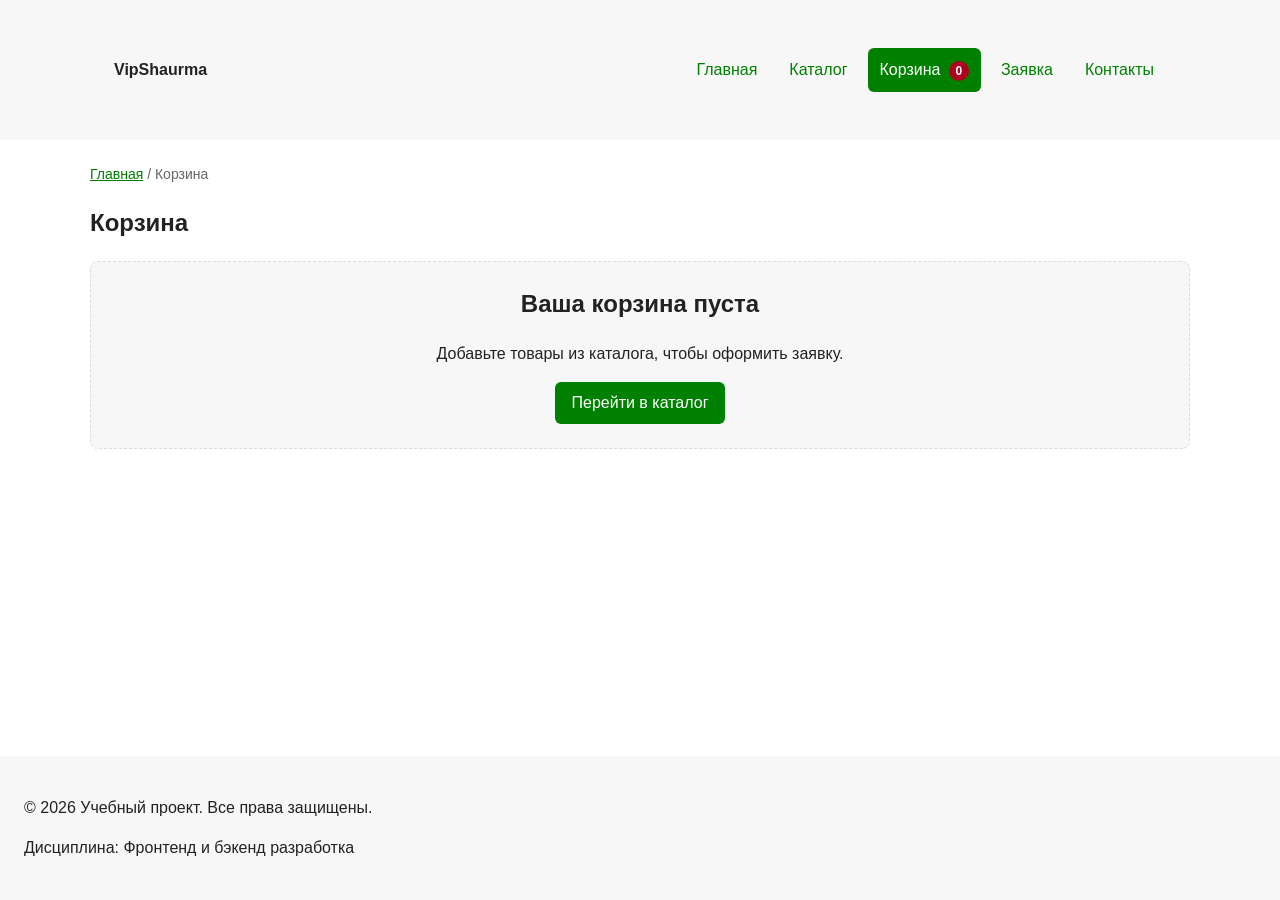
==== cart.html @ 160ee949 "add cart" ====
<!DOCTYPE html>
<html lang="ru">
<head>
  <meta property="og:type" content="website">
  <meta property="og:title" content="Корзина — Учебный интернет-магазин">
  <meta property="og:description" content="Корзина учебного интернет-магазина.">
  <meta charset="UTF-8">
  <meta name="viewport" content="width=device-width, initial-scale=1.0">
  <meta name="description" content="Корзина учебного интернет-магазина.">
  <title>Корзина — Учебный интернет-магазин</title>
  <link rel="stylesheet" href="css/style.css">
  <link rel="stylesheet" href="css/responsive.css">
  <script src="js/data.js" defer></script>
  <script src="js/cart.js" defer></script>
</head>
<body>
  <a class="skip-link" href="#main">Перейти к основному содержимому</a>

  <header class="site-header">
    <div class="site-header__inner">
      <a class="site-header__logo" href="index.html">VipShaurma</a>

      <nav class="site-nav" aria-label="Основная навигация">
        <ul class="site-nav__list">
          <li class="site-nav__item"><a class="site-nav__link" href="index.html">Главная</a></li>
          <li class="site-nav__item"><a class="site-nav__link" href="catalog.html">Каталог</a></li>
          <li class="site-nav__item">
            <a class="site-nav__link site-nav__link--active" href="cart.html">
              Корзина <span class="site-nav__counter" data-cart-count hidden>0</span>
            </a>
          </li>
          <li class="site-nav__item"><a class="site-nav__link" href="order.html">Заявка</a></li>
          <li class="site-nav__item"><a class="site-nav__link" href="contacts.html">Контакты</a></li>
        </ul>
      </nav>
    </div>
  </header>

  <main id="main">
    <nav class="breadcrumbs" aria-label="Хлебные крошки">
      <a class="breadcrumbs__link" href="index.html">Главная</a>
      <span class="breadcrumbs__current">Корзина</span>
    </nav>

    <section class="section">
      <h1>Корзина</h1>

      <div id="cart-empty" class="empty-state" hidden>
        <h2>Ваша корзина пуста</h2>
        <p>Добавьте товары из каталога, чтобы оформить заявку.</p>
        <a class="button button--primary" href="catalog.html">Перейти в каталог</a>
      </div>

      <div id="cart-content" hidden>
        <ul id="cart-list" class="cart-list"></ul>

        <div class="cart-summary">
          <p class="cart-summary__total" id="cart-total">Итого: 0 руб.</p>
          <div class="cart-summary__actions">
            <button type="button" class="button button--secondary" id="cart-clear">
              Очистить корзину
            </button>
            <a class="button button--primary" href="order.html">Оформить заявку</a>
          </div>
        </div>
      </div>
    </section>
  </main>

  <footer>
    <p>&copy; 2026 Учебный проект. Все права защищены.</p>
    <p>Дисциплина: Фронтенд и бэкенд разработка</p>
  </footer>
</body>
</html>
---- css/style.css ----
/* ===============================
   1. Переменные проекта
   =============================== */

:root {
  /* Основные цвета проекта */
  --color-bg: #ffffff;
  --color-text: #222222;
  --color-muted: #666666;
  --color-primary: #008000;
  --color-primary-dark: #006400;
  --color-border: #dddddd;
  --color-surface: #f7f7f7;
  --color-surface-accent: #eef5ff;
  --color-danger: #b00020;
  --color-success: #168a2f;
  --color-success-bg: #eefaf0;
  --color-white: #ffffff;

  /* Отступы */
  --space-xs: 4px;
  --space-sm: 8px;
  --space-md: 16px;
  --space-lg: 24px;
  --space-xl: 32px;

  /* Скругления */
  --radius-sm: 6px;
  --radius-md: 8px;
  --radius-lg: 12px;

  /* Размеры */
  --container-width: 1100px;
}

/* ===============================
   2. Базовые стили
   =============================== */

* {
  box-sizing: border-box;
}

html {
  scroll-behavior: smooth;
  height: 100%;
}

body {
  margin: 0;
  font-family: Arial, sans-serif;
  line-height: 1.5;
  color: var(--color-text);
  background-color: var(--color-bg);
  min-height: 100%;
  min-height: 100vh;
  display: flex;
  flex-direction: column;
}
main{
    flex: 1 0 auto;
}
.hero{
    background-image: url("https://avatars.mds.yandex.net/i?id=caa77cdc3bbaba5a5984eece926f1233_l-3311063-images-thumbs&n=13");
  background-size: cover;        /* картинка растягивается на весь блок */
  background-position: center;
  background-repeat: no-repeat;
  background-attachment: fixed;
  }
header,
main,
footer {
  padding: var(--space-lg);
}

header,
footer {
  background-color: var(--color-surface);
}

/* ===============================
   3. Общие элементы интерфейса
   =============================== */

a {
  color: var(--color-primary);
}

a:hover {
  color: var(--color-primary-dark);
}

a:focus-visible {
  outline: 2px solid var(--color-primary);
  outline-offset: 3px;
}

/* Шапка сайта */
.site-header {
  background-color: var(--color-surface);
}

.site-header__inner {
  max-width: var(--container-width);
  margin: 0 auto;
  padding: var(--space-lg);
}

.site-header__logo {
  font-weight: 700;
  color: var(--color-text);
  text-decoration: none;
}

.site-nav__list {
  display: flex;
  flex-wrap: wrap;
  justify-content: center;
  align-items: center;
  gap: var(--space-md);
  padding: 0;
  margin: var(--space-md) 0 0;
  list-style: none;
}

.site-nav__link {
  display: inline-block;
  padding: var(--space-sm) var(--space-md);
  color: var(--color-primary);
  text-decoration: none;
  border-radius: var(--radius-sm);
}

.site-nav__link:hover {
  color: var(--color-white);
  background-color: var(--color-primary);
}

.site-nav__link:focus-visible {
  outline: 2px solid var(--color-primary);
  outline-offset: 3px;
}

.site-nav__link--active {
  color: var(--color-white);
  background-color: var(--color-primary);
}

/* ===============================
   4. Компоненты страницы
   =============================== */

.products-grid {
  display: grid;
  grid-template-columns: repeat(3, 1fr);
  gap: var(--space-lg);
}

.product-card {
  display: flex;
  flex-direction: column;
  justify-content: space-between;
  gap: var(--space-sm);
  padding: var(--space-md);
  border: 1px solid var(--color-border);
  border-radius: var(--radius-md);
  background-color: var(--color-bg);
}

.product-card:hover {
  border-color: var(--color-primary);
}

.product-card--featured {
  border-color: var(--color-primary);
}

.product-card--discount {
  border-color: var(--color-danger);
}

.product-card__title {
  margin: 0;
  color: var(--color-text);
}

.product-card__description {
  margin: 0;
  color: var(--color-muted);
}

.product-card__price {
  margin: 0;
  font-weight: 700;
}

.product-card--discount .product-card__price {
  color: var(--color-danger);
}

.product-card__button {
  margin-top: auto;
  align-self: flex-start;
}

.catalog-layout {
  max-width: var(--container-width);
  margin: 0 auto var(--space-xl);
  display: grid;
  grid-template-columns: 260px 1fr;
  grid-template-areas: "filters products";
  gap: var(--space-lg);
}

.catalog-filters {
  grid-area: filters;
  padding: var(--space-md);
  border: 1px solid var(--color-border);
  border-radius: var(--radius-md);
  background-color: var(--color-surface);
}

.catalog-products {
  grid-area: products;
}

.filters-form {
  display: grid;
  gap: var(--space-md);
}

.filters-form fieldset {
  margin: 0;
  padding: var(--space-md);
  border: 1px solid var(--color-border);
  border-radius: var(--radius-sm);
}

.filters-form legend {
  font-weight: 700;
}

.filters-form label {
  display: block;
  margin-bottom: var(--space-sm);
}

.filters-form input[type="number"] {
  width: 100%;
  padding: 8px 10px;
  border: 1px solid var(--color-border);
  border-radius: var(--radius-sm);
  font: inherit;
}

:target {
  outline: 2px dashed var(--color-primary);
  outline-offset: 4px;
}

/* ===============================
   5. Кнопки
   =============================== */

.button {
  display: inline-block;
  padding: var(--space-sm) var(--space-md);
  color: var(--color-white);
  background-color: var(--color-primary);
  border: 1px solid transparent;
  border-radius: var(--radius-sm);
  font: inherit;
  text-decoration: none;
  cursor: pointer;
}

.button:hover {
  background-color: var(--color-primary-dark);
}

.button:focus-visible {
  outline: 2px solid var(--color-primary);
  outline-offset: 3px;
}

.button:disabled,
.button--disabled {
  opacity: 0.6;
  cursor: not-allowed;
}

.button--primary {
  color: var(--color-white);
  background-color: var(--color-primary);
}

.button--primary:hover {
  background-color: var(--color-primary-dark);
}

.button--secondary {
  color: var(--color-primary);
  background-color: transparent;
  border: 1px solid var(--color-primary);
}

.button--secondary:hover {
  color: var(--color-white);
  background-color: var(--color-primary);
}

footer{
    margin-top: auto;
    flex-shrink: 0;
  margin-top: auto;
}
/* ===============================
   6. Прочие блоки страницы
   =============================== */

.aside-info {
  max-width: var(--container-width);
  margin: 0 auto var(--space-xl);
  padding: var(--space-md);
  border-left: 4px solid var(--color-primary);
  background-color: var(--color-surface);
}

.hero {
  max-width: var(--container-width);
  margin: 0 auto var(--space-xl);
  padding: var(--space-xl) var(--space-lg);
  background-color: var(--color-surface-accent);
  border-radius: var(--radius-lg);
}

.section {
  max-width: var(--container-width);
  margin: 0 auto var(--space-xl);
}

.section h2 {
  margin-top: 0;
}

/* ===============================
   7. Форма и модальное окно
   =============================== */

.order-form__field {
  margin-bottom: var(--space-md);
}

.order-form__label {
  display: block;
  margin-bottom: var(--space-xs);
}

.order-form__input,
.order-form__select,
.order-form__textarea {
  width: 100%;
  padding: 10px 12px;
  border: 1px solid var(--color-border);
  border-radius: var(--radius-sm);
  font: inherit;
}

.order-form__input:hover,
.order-form__select:hover,
.order-form__textarea:hover {
  border-color: var(--color-primary);
}

.order-form__input:focus-visible,
.order-form__select:focus-visible,
.order-form__textarea:focus-visible {
  outline: 2px solid var(--color-primary);
  outline-offset: 3px;
}

.order-form__actions {
  display: flex;
  gap: var(--space-md);
  margin-top: var(--space-lg);
}

.order-dialog {
  width: min(100% - 32px, 560px);
  padding: var(--space-lg);
  border: none;
  border-radius: var(--radius-lg);
}

.order-dialog::backdrop {
  background-color: rgba(0, 0, 0, 0.5);
}

.order-dialog__title {
  margin-top: 0;
}

[aria-invalid="true"] {
  border-color: var(--color-danger);
}

/* Сообщение об успешной отправке */
.success-message {
  max-width: var(--container-width);
  margin: var(--space-lg) auto;
  padding: var(--space-md);
  border-left: 4px solid var(--color-success);
  background-color: var(--color-success-bg);
}

/* ===============================
   8. Хлебные крошки
   =============================== */

.breadcrumbs {
  max-width: var(--container-width);
  margin: 0 auto var(--space-md);
  font-size: 14px;
  color: var(--color-muted);
}

.breadcrumbs__link {
  color: var(--color-primary);
}

.breadcrumbs__current::before {
  content: " / ";
  color: var(--color-muted);
}

/* ===============================
   9. Страница товара
   =============================== */

.product {
  max-width: var(--container-width);
  margin: 0 auto var(--space-xl);
  display: grid;
  grid-template-columns: minmax(0, 1fr) minmax(0, 1fr);
  gap: var(--space-xl);
  align-items: start;
}

.product__image {
  display: block;
  width: 100%;
  height: auto;
  border: 1px solid var(--color-border);
  border-radius: var(--radius-lg);
  background-color: var(--color-surface);
}

.product__info {
  display: flex;
  flex-direction: column;
  gap: var(--space-sm);
}

.product__title {
  margin: 0;
}

.product__sku {
  margin: 0;
  font-size: 14px;
  color: var(--color-muted);
}

.product__price {
  margin: var(--space-sm) 0;
  font-size: 28px;
  font-weight: 700;
  color: var(--color-primary);
}

@media (max-width: 800px) {
  .product {
    grid-template-columns: 1fr;
  }
}

.catalog-count {
  margin: 0 0 var(--space-md);
  color: var(--color-muted);
}

.filters-form input,
.filters-form select {
  width: 100%;
  padding: 8px 10px;
  border: 1px solid var(--color-border);
  border-radius: var(--radius-sm);
  font: inherit;
}

.empty-state {
  padding: var(--space-lg);
  border: 1px dashed var(--color-border);
  border-radius: var(--radius-md);
  background-color: var(--color-surface);
  text-align: center;
}

.product-card__image {
  display: block;
  width: 100%;
  height: auto;
  aspect-ratio: 4 / 3;
  object-fit: cover;
  border-radius: var(--radius-sm);
}

.product-card__availability {
  margin: 0;
  font-size: 14px;
  color: var(--color-success);
}

.product-card__availability--out {
  color: var(--color-danger);
}

.product-card--unavailable {
  opacity: 0.75;
}

.field-error {
  margin: var(--space-xs) 0 0;
  color: var(--color-danger);
  font-size: 14px;
}

.form-message {
  margin-top: var(--space-md);
  padding: var(--space-md);
  border-radius: var(--radius-sm);
}

.form-message--error {
  color: var(--color-danger);
  background-color: #fdecef;
  border-left: 4px solid var(--color-danger);
}

.form-message--success {
  color: var(--color-success);
  background-color: var(--color-success-bg);
  border-left: 4px solid var(--color-success);
}
/* ===============================
   10. Корзина
   =============================== */

/* Счётчик в шапке */
.site-nav__counter {
  display: inline-block;
  min-width: 20px;
  padding: 0 6px;
  margin-left: 4px;
  font-size: 12px;
  font-weight: 700;
  line-height: 20px;
  text-align: center;
  color: var(--color-white);
  background-color: var(--color-danger);
  border-radius: 999px;
}

/* Действия на карточке товара */
.product-card__actions {
  display: flex;
  flex-wrap: wrap;
  gap: var(--space-sm);
  margin-top: auto;
}

/* Действия на странице товара */
.product__actions {
  display: flex;
  flex-wrap: wrap;
  gap: var(--space-md);
  margin: var(--space-md) 0;
}

/* Список корзины */
.cart-list {
  display: grid;
  gap: var(--space-md);
  padding: 0;
  margin: 0;
  list-style: none;
}

.cart-item {
  display: grid;
  grid-template-columns: minmax(0, 1fr) auto auto auto;
  align-items: center;
  gap: var(--space-md);
  padding: var(--space-md);
  border: 1px solid var(--color-border);
  border-radius: var(--radius-md);
  background-color: var(--color-bg);
}

.cart-item__info {
  min-width: 0;
}

.cart-item__title {
  margin: 0;
  font-size: 18px;
}

.cart-item__price,
.cart-item__subtotal {
  margin: 0;
  font-weight: 700;
  white-space: nowrap;
}

.cart-item__subtotal {
  color: var(--color-primary);
}

.cart-item__qty {
  display: flex;
  align-items: center;
  gap: var(--space-sm);
}

.cart-item__qty-btn {
  width: 32px;
  height: 32px;
  padding: 0;
  font-size: 18px;
  line-height: 1;
  color: var(--color-primary);
  background-color: transparent;
  border: 1px solid var(--color-primary);
  border-radius: var(--radius-sm);
  cursor: pointer;
}

.cart-item__qty-btn:hover {
  color: var(--color-white);
  background-color: var(--color-primary);
}

.cart-item__qty-value {
  min-width: 24px;
  text-align: center;
  font-weight: 700;
}

.cart-item__remove {
  white-space: nowrap;
}

/* Итог и кнопки */
.cart-summary {
  display: flex;
  justify-content: space-between;
  align-items: center;
  flex-wrap: wrap;
  gap: var(--space-md);
  margin-top: var(--space-lg);
  padding: var(--space-md);
  border-radius: var(--radius-md);
  background-color: var(--color-surface);
}

.cart-summary__total {
  margin: 0;
  font-size: 22px;
  font-weight: 700;
  color: var(--color-primary);
}

.cart-summary__actions {
  display: flex;
  flex-wrap: wrap;
  gap: var(--space-md);
}

/* Всплывающее уведомление */
.cart-toast {
  position: fixed;
  right: var(--space-md);
  bottom: var(--space-md);
  max-width: 320px;
  padding: var(--space-md) var(--space-lg);
  color: var(--color-white);
  background-color: var(--color-primary-dark);
  border-radius: var(--radius-md);
  box-shadow: 0 6px 20px rgba(0, 0, 0, 0.2);
  opacity: 0;
  transform: translateY(8px);
  transition: opacity 0.2s ease, transform 0.2s ease;
  pointer-events: none;
  z-index: 100;
}

.cart-toast--visible {
  opacity: 1;
  transform: translateY(0);
}

/* Каталог: пустое состояние и счётчик */
.catalog-count {
  margin: 0 0 var(--space-md);
  color: var(--color-muted);
}

.empty-state {
  padding: var(--space-lg);
  border: 1px dashed var(--color-border);
  border-radius: var(--radius-md);
  background-color: var(--color-surface);
  text-align: center;
}

.empty-state h2,
.empty-state h3 {
  margin-top: 0;
}

/* Новые элементы карточки товара */
.product-card__image {
  display: block;
  width: 100%;
  height: auto;
  aspect-ratio: 4 / 3;
  object-fit: cover;
  border-radius: var(--radius-sm);
}

.product-card__availability {
  margin: 0;
  font-size: 14px;
  color: var(--color-success);
}

.product-card__availability--out {
  color: var(--color-danger);
}

.product-card--unavailable {
  opacity: 0.75;
}

/* Фильтры каталога: поля */
.filters-form input,
.filters-form select {
  width: 100%;
  padding: 8px 10px;
  border: 1px solid var(--color-border);
  border-radius: var(--radius-sm);
  font: inherit;
}

/* Формы: ошибки и сообщения */
.field-error {
  margin: var(--space-xs) 0 0;
  color: var(--color-danger);
  font-size: 14px;
}

.form-message {
  margin-top: var(--space-md);
  padding: var(--space-md);
  border-radius: var(--radius-sm);
}

.form-message--error {
  color: var(--color-danger);
  background-color: #fdecef;
  border-left: 4px solid var(--color-danger);
}

.form-message--success {
  color: var(--color-success);
  background-color: var(--color-success-bg);
  border-left: 4px solid var(--color-success);
}

/* ===============================
   11. Адаптивность корзины
   =============================== */

@media (max-width: 640px) {
  .cart-item {
    grid-template-columns: 1fr;
    align-items: stretch;
  }

  .cart-item__qty {
    justify-content: flex-start;
  }

  .cart-summary {
    flex-direction: column;
    align-items: stretch;
  }

  .cart-summary__actions {
    flex-direction: column;
  }

  .cart-summary__actions .button {
    width: 100%;
    text-align: center;
  }
}
/* ===============================
   12. Универсальная страница товара
   =============================== */

.product__availability {
  margin: 0;
  font-size: 14px;
  font-weight: 700;
}

.product__availability--in {
  color: var(--color-success);
}

.product__availability--out {
  color: var(--color-danger);
}

/* Пустая таблица характеристик, пока данные не подставлены */
.product-table tbody:empty::after {
  content: "";
}

/* ===============================
   13. Корзина на странице заявки
   =============================== */

#order-cart-content .cart-list {
  margin-bottom: var(--space-md);
}

#order-cart-content .cart-item {
  grid-template-columns: minmax(0, 1fr) auto auto;
}

@media (max-width: 640px) {
  #order-cart-content .cart-item {
    grid-template-columns: 1fr;
  }
}
---- css/responsive.css ----
img,
video {
  max-width: 100%;
  height: auto;
}

body {
  overflow-wrap: break-word;
}

.skip-link {
  position: absolute;
  left: -9999px;
  top: 0;
  z-index: 1000;
  padding: 10px 16px;
  color: #fff;
  background: #006400;
  text-decoration: none;
}

.skip-link:focus {
  left: 8px;
  top: 8px;
}

.site-header__inner {
  display: flex;
  flex-direction: column;
  gap: 16px;
  padding: 16px;
}

.site-nav__list {
  justify-content: flex-start;
  gap: 8px;
  margin-top: 0;
}

.site-nav__link {
  padding: 10px 12px;
}

.hero {
  margin: 0 auto 24px;
  padding: 24px 16px;
  background-attachment: scroll;
}

.products-grid {
  grid-template-columns: 1fr;
}

.catalog-layout {
  grid-template-columns: 1fr;
  grid-template-areas:
    "filters"
    "products";
  gap: 16px;
}

.catalog-filters {
  position: static;
}

.product {
  grid-template-columns: 1fr;
  gap: 24px;
}

.order-form__actions {
  flex-direction: column;
}

.order-form__actions .button {
  width: 100%;
}

.order-dialog {
  width: min(100% - 32px, 560px);
  max-height: calc(100vh - 32px);
  overflow-y: auto;
}

.table-wrapper {
  overflow-x: auto;
  -webkit-overflow-scrolling: touch;
}

.product-table {
  width: 100%;
  min-width: 640px;
  border-collapse: collapse;
}

.product-table th,
.product-table td {
  padding: 10px;
  border: 1px solid var(--color-border);
  text-align: left;
}

.product-table caption {
  margin-bottom: 8px;
  font-weight: 700;
  text-align: left;
}

@media (min-width: 430px) {
  .site-header__inner {
    padding: 20px;
  }
}

@media (min-width: 768px) {
  .site-header__inner {
    flex-direction: row;
    align-items: center;
    justify-content: space-between;
    padding: 24px;
  }

  .site-nav__list {
    justify-content: flex-end;
  }

  .products-grid {
    grid-template-columns: repeat(2, 1fr);
  }

  .catalog-layout {
    grid-template-columns: 240px 1fr;
    grid-template-areas: "filters products";
    gap: 24px;
  }

  .product {
    grid-template-columns: minmax(0, 1fr) minmax(0, 1fr);
  }

  .order-form__actions {
    flex-direction: row;
  }

  .order-form__actions .button {
    width: auto;
  }
}

@media (min-width: 1024px) {
  .products-grid {
    grid-template-columns: repeat(3, 1fr);
  }

  .hero {
    padding: 32px 24px;
  }
}

@media (min-width: 1440px) {
  :root {
    --container-width: 1280px;
  }
}
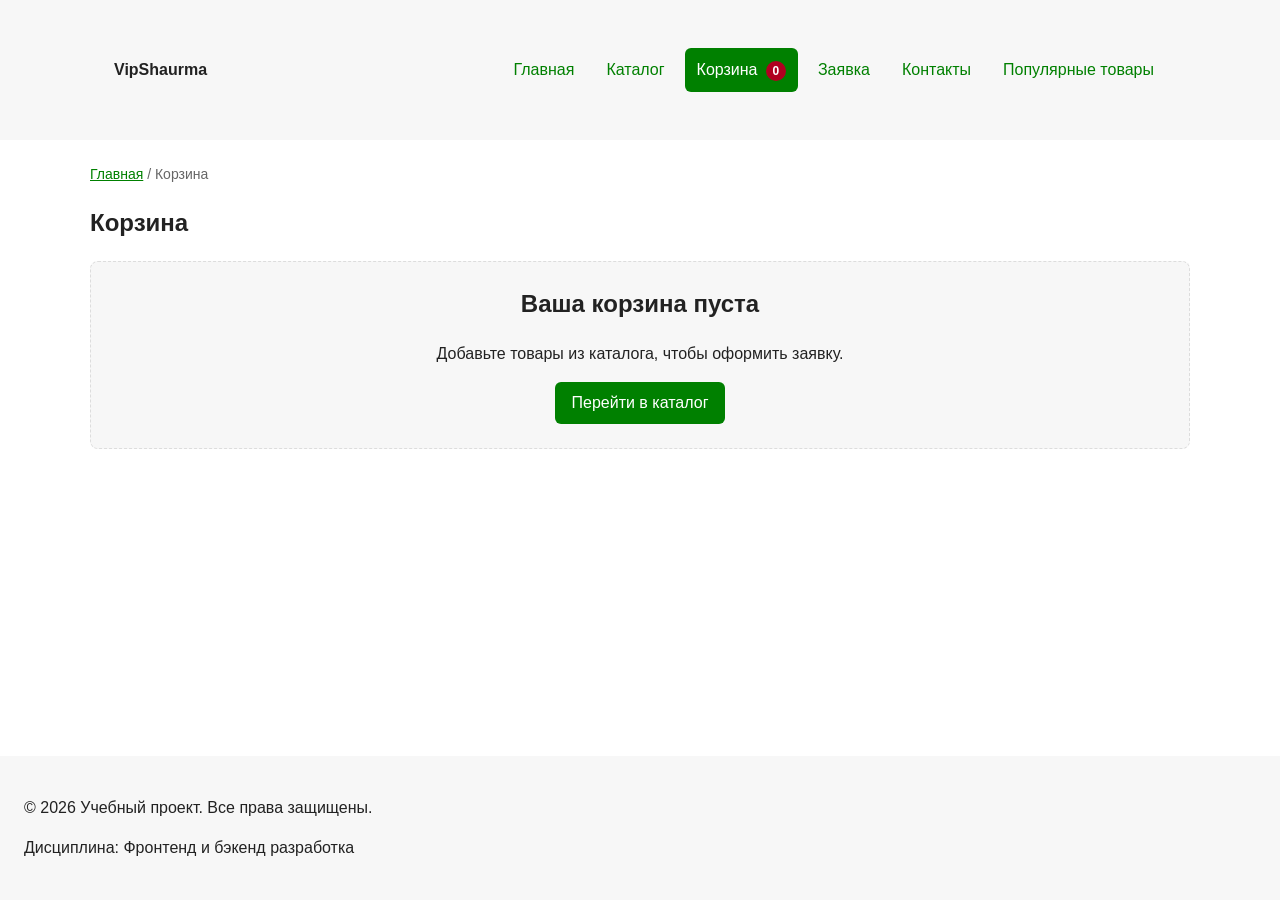
==== commit a4da7723: "123" ====
--- a/cart.html
+++ b/cart.html
@@ -31,6 +31,7 @@
           </li>
           <li class="site-nav__item"><a class="site-nav__link" href="order.html">Заявка</a></li>
           <li class="site-nav__item"><a class="site-nav__link" href="contacts.html">Контакты</a></li>
+          <li class="site-nav__item"><a class="site-nav__link" href="index.html#popular">Популярные товары</a></li>
         </ul>
       </nav>
     </div>
